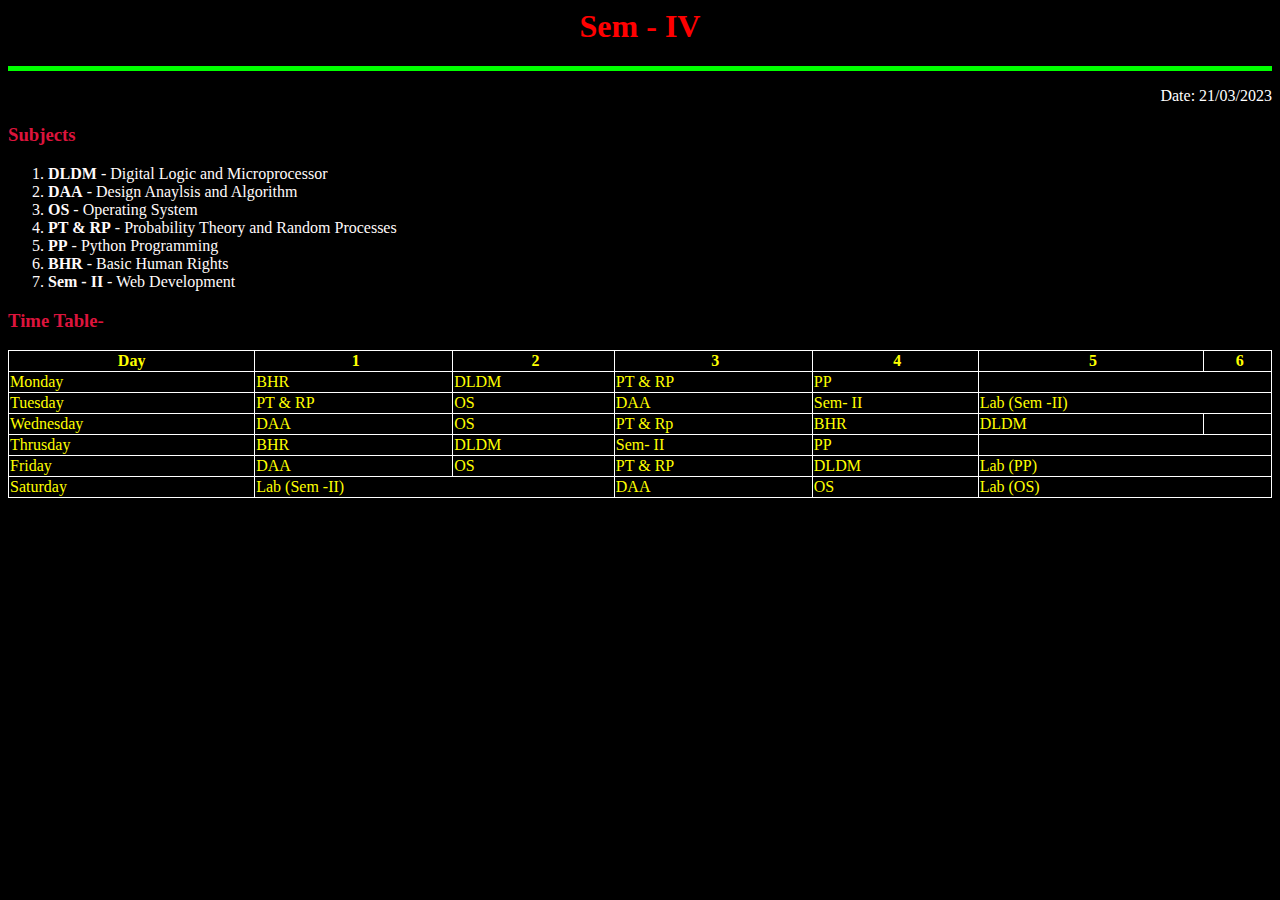
==== main.html @ 4e610fa7 "Add files via upload" ====
<html>
	<head>
		<style>
			h3{
				color: #DC143C
				
			}
			ol {
				color: #FFFAFA
			}
			table {
				border: 1px solid white;
				border-collapse: collapse;
				width: 100%;
			}
			th, tr, td {
				border-collapse: collapse;
				border: 1px solid white;
				color: #FFFF00
			}
		</style>
		<title>Sem - 4</title>
	</head>
	<body bgcolor="#000000">
		<p><h1 align="center"><font color="red" face="consolas"> Sem - IV</font></h1></p>
		<hr size="5px" color="#00ff00">
		<p align="right"><font color="#ffffff" face="consolas">Date: 21/03/2023</font></p>
		<h3><font face="consolas">Subjects</font></h3>
		<ol><font face="consolas">
			<li><b>DLDM</b> - Digital Logic and Microprocessor
			<li><b>DAA</b> - Design Anaylsis and Algorithm
			<li><b>OS</b> - Operating System
			<li><b>PT & RP</b> - Probability Theory and Random Processes
			<li><b>PP</b> - Python Programming
			<li><b>BHR</b> - Basic Human Rights
			<li><b>Sem - II</b> - Web Development
		<font></ol>
		<h3><font face="consolas">Time Table-</font></h3>
		<table>
			<tr>
				<th>Day</th>
				<th>&nbsp;1</th>
				<th>&nbsp;2</th>
				<th>&nbsp;3</th>
				<th>&nbsp;4</th>
				<th>&nbsp;5</th>
				<th>&nbsp;6</th>
			</tr>
			<tr>
				<td>Monday</td>
				<td>BHR</td>
				<td>DLDM</td>
				<td>PT & RP</td>
				<td>PP</td>
				<td colspan="2"></td>
			</tr>
			<tr>
				<td>Tuesday</td>
				<td>PT & RP</td>
				<td>OS</td>
				<td>DAA</td>
				<td>Sem- II</td>
				<td colspan="2">Lab (Sem -II)</td>
			</tr>
			<tr>
				<td>Wednesday</td>
				<td>DAA</td>
				<td>OS</td>
				<td>PT & Rp</td>
				<td>BHR</td>
				<td>DLDM</td>
				<td></td>
			</tr>
			<tr>
				<td>Thrusday</td>
				<td>BHR</td>
				<td>DLDM</td>
				<td>Sem- II</td>
				<td>PP</td>
				<td colspan="2"></td>
			</tr>
			<tr>
				<td>Friday</td>
				<td>DAA</td>
				<td>OS</td>
				<td>PT & RP</td>
				<td>DLDM</td>
				<td colspan="2">Lab (PP)</td>
			</tr>
			<tr>
				<td>Saturday</td>
				<td colspan="2">Lab (Sem -II)</td>
				<td>DAA</td>
				<td>OS</td>
				<td colspan="2">Lab (OS)</td>
			</tr>
		</table>
	</body>
</html>
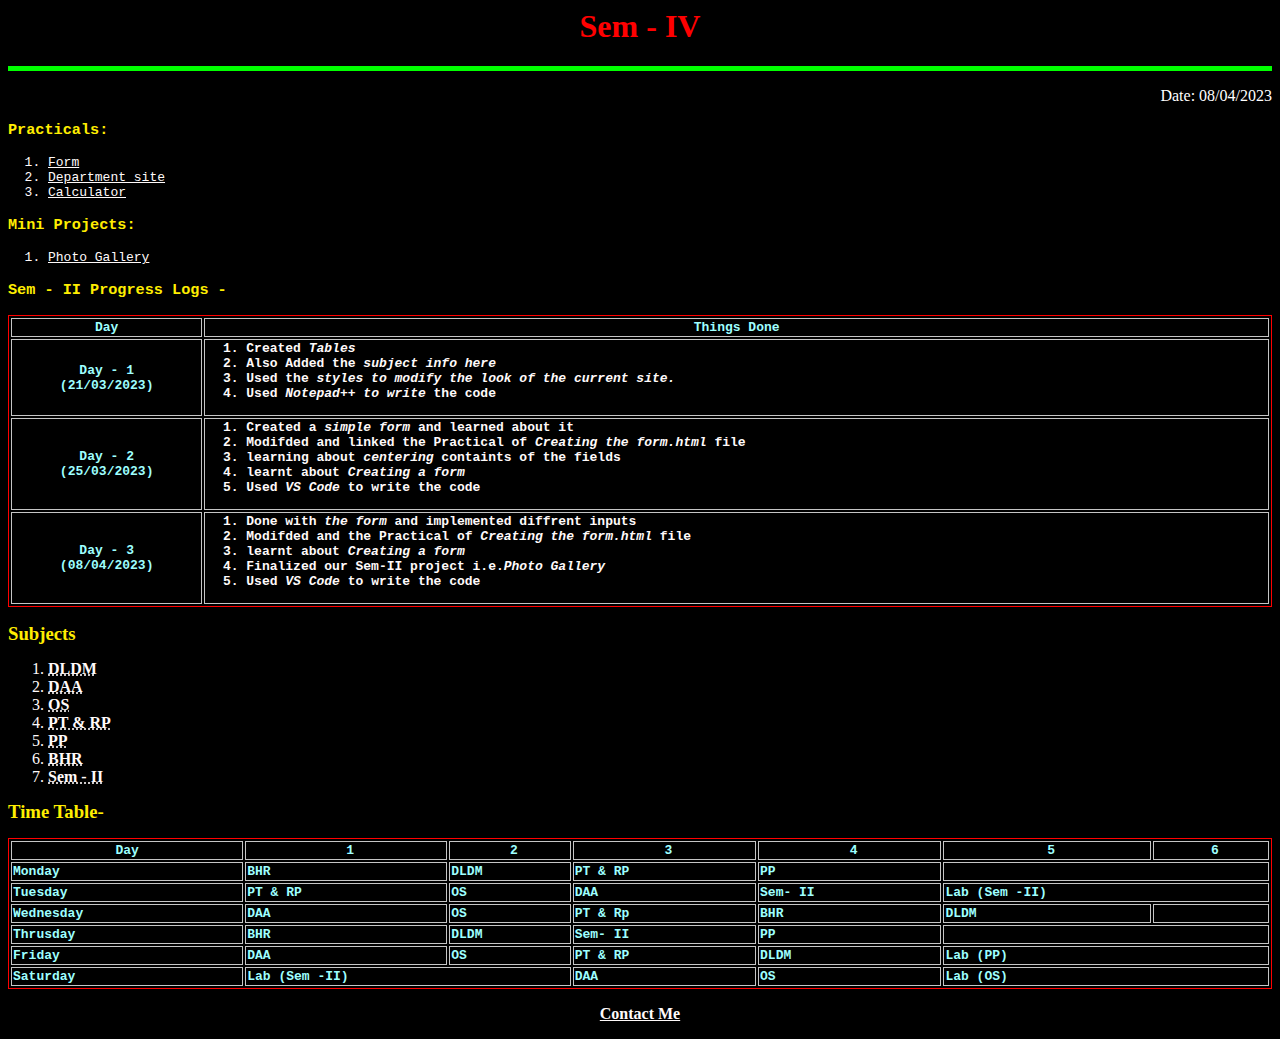
==== commit 230d76c6: "3in" ====
--- a/main.html
+++ b/main.html
@@ -1,40 +1,79 @@
 <html>
 	<head>
-		<style>
-			h3{
-				color: #DC143C
-				
-			}
-			ol {
-				color: #FFFAFA
-			}
-			table {
-				border: 1px solid white;
-				border-collapse: collapse;
-				width: 100%;
-			}
-			th, tr, td {
-				border-collapse: collapse;
-				border: 1px solid white;
-				color: #FFFF00
-			}
-		</style>
 		<title>Sem - 4</title>
+		<link rel="stylesheet" href="styles.css">
 	</head>
 	<body bgcolor="#000000">
 		<p><h1 align="center"><font color="red" face="consolas"> Sem - IV</font></h1></p>
 		<hr size="5px" color="#00ff00">
-		<p align="right"><font color="#ffffff" face="consolas">Date: 21/03/2023</font></p>
+		<p align="right"><font color="#ffffff" face="consolas">Date: 08/04/2023</font></p>
+
+		<p><h3>Practicals:</h3></p>
+		<ol>
+			<li><a href="Practical/Form/form.html">Form</a></li>
+			<li><a href="Practical/Department/index.html">Department site</a></li>
+			<li><a href="Practical/Calculator/index.html">Calculator</a></li>
+		</ol>
+
+		<p><h3>Mini Projects:</h3></p>
+		<ol>
+			<li><a href="Mini Projects/Image Gallery/index.html">Photo Gallery</a></li>
+		</ol>
+
+		<p><h3>Sem - II Progress Logs -</h3></p>
+		<table class="col">
+			<tr>
+				<th>Day</th>
+				<th>Things Done</th>
+			</tr>
+			<tr>
+				<td class="center">Day - 1<br>(21/03/2023)</td>
+				<td>
+					<ol>
+						<li>Created <em>Tables</em></li>
+						<li>Also Added the <em>subject info here</em></li>
+						<li>Used the <em>styles to modify the look of the current site.</em></li>
+						<li>Used <em>Notepad++ to write</em> the code</li>
+					</ol>
+				</td>
+			</tr>
+			<tr>
+				<td class="center">Day - 2<br>(25/03/2023)</td>
+				<td>
+					<ol>
+						<li>Created a <em>simple form</em> and learned about it</li>
+						<li>Modifded and linked the Practical of <em>Creating the <code>form.html</code></em> file</li>
+						<li>learning about <em>centering</em> containts of the fields</li>
+						<li>learnt about <em>Creating a form</em></li>
+						<li>Used <em>VS Code</em> to write the code</li>
+					</ol>
+				</td>	
+			</tr>
+			<tr>
+				<td class="center">Day - 3<br>(08/04/2023)</td>
+				<td>
+					<ol>
+						<li>Done with <em>the form</em> and implemented diffrent inputs</li>
+						<li>Modifded and the Practical of <em>Creating the <code>form.html</code></em> file</li>
+						<li>learnt about <em>Creating a form</em></li>
+						<li>Finalized our Sem-II project i.e.<em>Photo Gallery</em></li>
+						<li>Used <em>VS Code</em> to write the code</li>
+					</ol>
+				</td>	
+			</tr>
+		</table>
+
 		<h3><font face="consolas">Subjects</font></h3>
 		<ol><font face="consolas">
-			<li><b>DLDM</b> - Digital Logic and Microprocessor
-			<li><b>DAA</b> - Design Anaylsis and Algorithm
-			<li><b>OS</b> - Operating System
-			<li><b>PT & RP</b> - Probability Theory and Random Processes
-			<li><b>PP</b> - Python Programming
-			<li><b>BHR</b> - Basic Human Rights
-			<li><b>Sem - II</b> - Web Development
+			<li><abbr title="Digital Logic and Microprocessor"><b>DLDM</b></abbr>
+			<li><abbr title="Design Anaylsis and Algorithm"><b>DAA</b></abbr>
+			<li><abbr title="Operating System"><b>OS</b></abbr>
+			<li><abbr title="Probability Theory and Random Processes"><b>PT & RP</b></abbr>
+			<li><abbr title="Python Programming"><b>PP</b></abbr>
+			<li><abbr title="Basic Human Rights"><b>BHR</b></abbr>
+			<li><abbr title="Web Development"><b>Sem - II</b></abbr>
 		<font></ol>
+
 		<h3><font face="consolas">Time Table-</font></h3>
 		<table>
 			<tr>
@@ -95,5 +134,8 @@
 				<td colspan="2">Lab (OS)</td>
 			</tr>
 		</table>
+		<footer>
+			<p class="center"><a href="mailto:vedantkahalekar.cse@gmail.com">Contact Me</a></p>
+		</footer>
 	</body>
 </html>--- a/styles.css
+++ b/styles.css
@@ -0,0 +1,30 @@
+h3{
+    color: #ffee00;
+    font-family: monospace;
+    
+}
+ol {
+    color: #FFFAFA;
+    font-family: monospace;
+}
+table {
+    border: 1px solid rgb(255, 0, 0);
+    width: 100%;
+    font-family: monospace;
+}
+th, tr, td {
+    border-collapse: collapse;
+    border: 1px solid rgb(197, 197, 197);
+    color: #9effff;
+    font-weight: bold;
+}
+a{
+    color: #FFFAFA;
+}
+.center{
+    text-align: center;
+    font-weight: bolder
+}
+p{
+    color: azure;
+}
